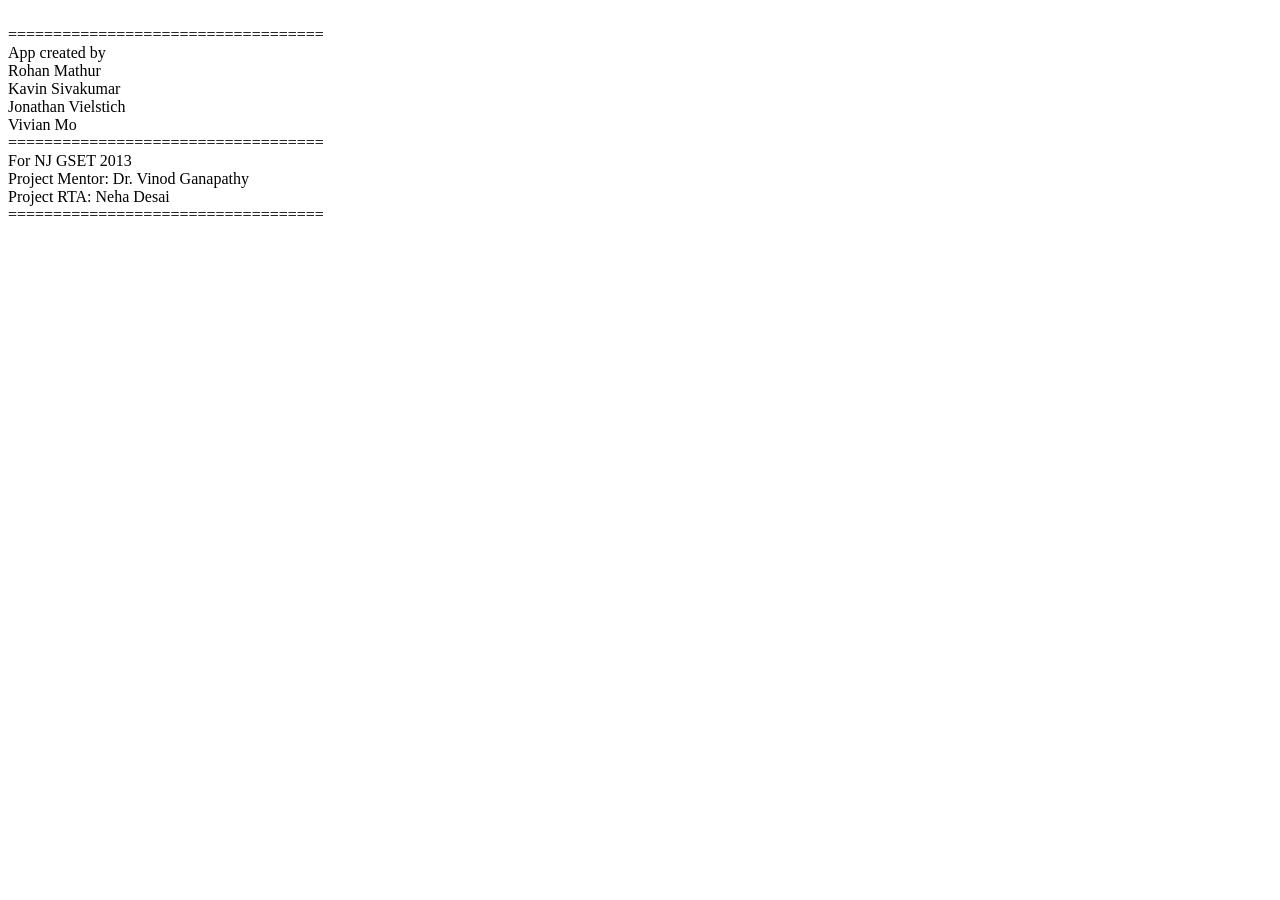
==== about.html @ 05fdc699 "Cleanup index format and create about page Signed-off-by: Rohan Mathur <rohanmathur34@gmail.com>" ====
<!DOCTYPE html>
<html>
    <head>
        <title>About</title>
        <meta name="viewport" content="width=device-width, height=device-height, initial-scale=1, maximum-scale=1"> 
    </head>
    
    <body onload="onLoad()">
	<br />
	===================================
	<br />
        App created by
        <br />
	Rohan Mathur
	<br />
	Kavin Sivakumar
	<br />
	Jonathan Vielstich
	<br />
	Vivian Mo
	<br />
	===================================
	<br />
	For NJ GSET 2013
	<br />
	Project Mentor: Dr. Vinod Ganapathy
	<br />
	Project RTA: Neha Desai
	<br />
	===================================
    </body>
</html>
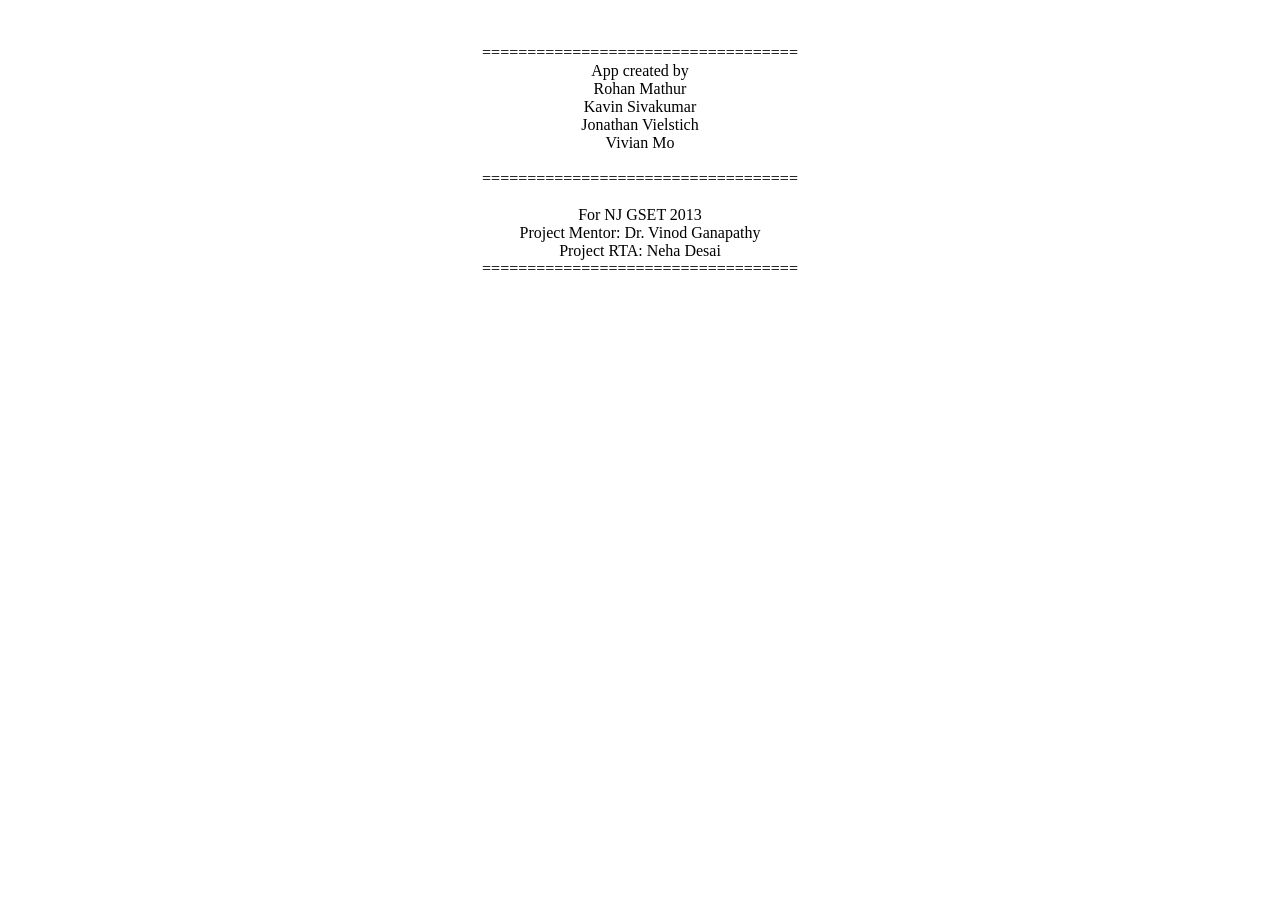
==== commit 7688f9f5: "Spruce up About page Signed-off-by: Rohan Mathur <rohanmathur34@gmail.com>" ====
--- a/about.html
+++ b/about.html
@@ -6,6 +6,8 @@
     </head>
     
     <body onload="onLoad()">
+	<center>
+	<br />
 	<br />
 	===================================
 	<br />
@@ -19,7 +21,9 @@
 	<br />
 	Vivian Mo
 	<br />
+	<br />
 	===================================
+	<br />
 	<br />
 	For NJ GSET 2013
 	<br />
@@ -28,5 +32,6 @@
 	Project RTA: Neha Desai
 	<br />
 	===================================
+	</center>
     </body>
 </html>
